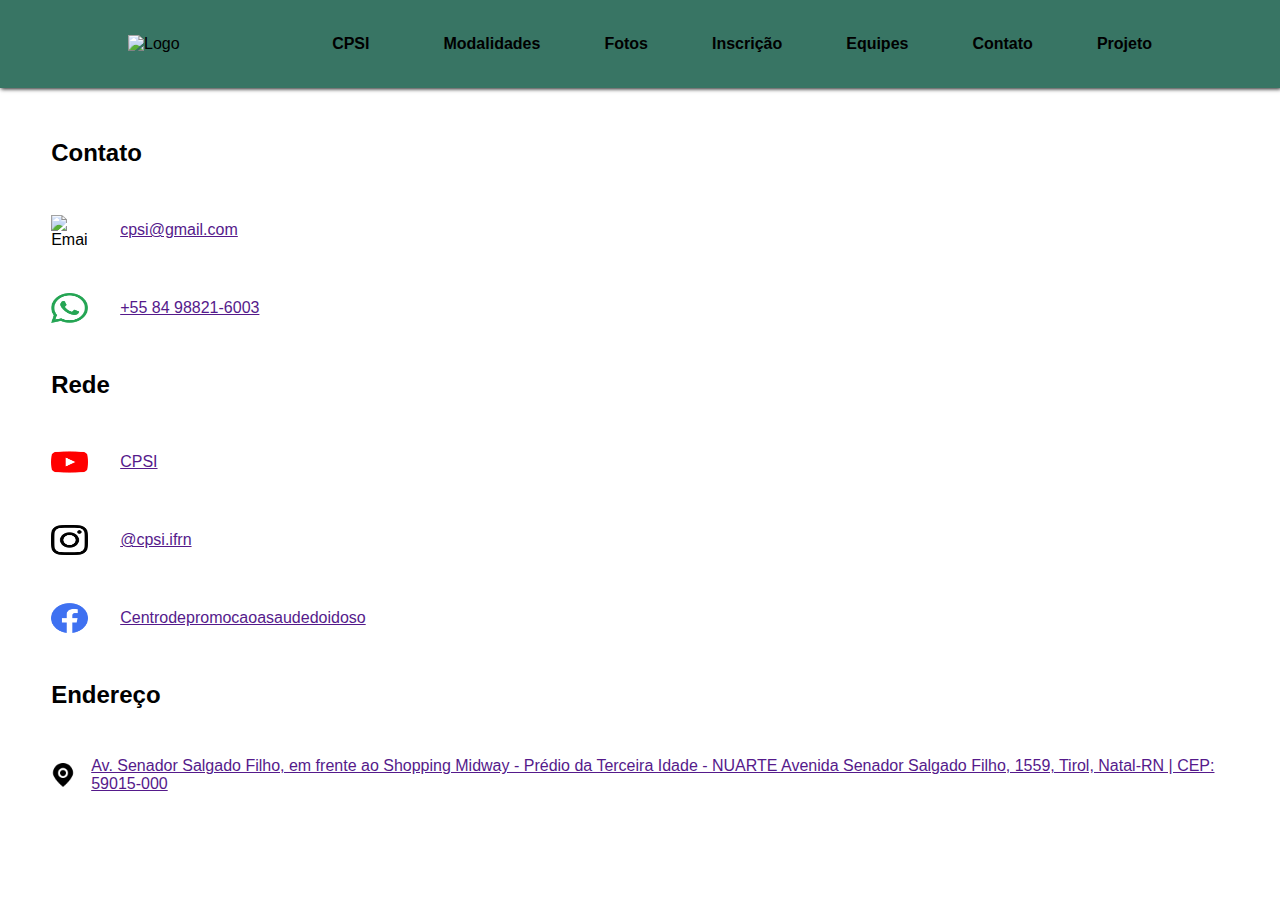
==== contato.html @ a150881f "CPSI-LandingPage" ====
<!DOCTYPE html>
<html lang="pt-br">
<head>
    <meta charset="UTF-8">
    <meta http-equiv="X-UA-Compatible" content="IE=edge">
    <meta name="viewport" content="width=device-width, initial-scale=1.0">
    <title>Cantato</title>
    <link rel="stylesheet" type="text/css" href="stylelandingpage.css" media="screen" />
    <link rel="preconnect" href="https://fonts.googleapis.com">
    <link rel="preconnect" href="https://fonts.gstatic.com" crossorigin>
    <link href="https://fonts.googleapis.com/css2?family=Roboto:ital,wght@0,100;0,300;0,400;0,500;0,700;0,900;1,100;1,300;1,400;1,500;1,700;1,900&display=swap" rel="stylesheet">
    <style>
         body {
      font-family: sans-serif;
    }

    .container {
      display: flex;
      flex-direction: column;
      gap: 3rem;
      padding: 4%;
    }

    .section-title {
      font-weight: bold;
    }

    .contact-info {
      display: flex;
      align-items: center;
      gap: 2rem;
    }

    .contact-icon {
      width: 37px;
      height: 30px;
    }

    .address {
      display: flex;
      align-items: center;
      gap: 1rem;
    }

    .address-icon {
      width: 24px;
      height: 24px;
    }
    </style>
</head>
<body id="body">
    <div class="header" id="header">
        <button onclick="toggleSidebar()" class="btn_icon_header">
            <svg xmlns="https://img.icons8.com/?size=100&id=tIGF40qilLXA&format=png&color=000000" width="20" height="20"  fill="currentColor" class="bi bi-list" viewBox="0 0 16 16">
                <path fill-rule="evenodd" d="M2.5 12a.5.5 0 0 1 .5-.5h10a.5.5 0 0 1 0 1H3a.5.5 0 0 1-.5-.5zm0-4a.5.5 0 0 1 .5-.5h10a.5.5 0 0 1 0 1H3a.5.5 0 0 1-.5-.5zm0-4a.5.5 0 0 1 .5-.5h10a.5.5 0 0 1 0 1H3a.5.5 0 0 1-.5-.5z"/>
            </svg>
        </button>
        <div class="logo_header">
            <img src="logo.png" alt="Logo" class="img_logo_header">
        </div>
        <div class="navigation_header" id="navigation_header">
            <button onclick="toggleSidebar()" class="btn_icon_header">
                <svg xmlns="https://img.icons8.com/?size=100&id=tIGF40qilLXA&format=png&color=000000" width="20" height="20" fill="currentColor" class="bi bi-x" viewBox="0 0 16 16">
                    <path d="M4.646 4.646a.5.5 0 0 1 .708 0L8 7.293l2.646-2.647a.5.5 0 0 1 .708.708L8.707 8l2.647 2.646a.5.5 0 0 1-.708.708L8 8.707l-2.646 2.647a.5.5 0 0 1-.708-.708L7.293 8 4.646 5.354a.5.5 0 0 1 0-.708z"/>
                </svg>
            </button>
            <a href="file:///c%3A/Users/20181011110006/Documents/GitHub/CPSI-LandingPage/index.html"class="active">CPSI</a>  
            <a href="file:///c%3A/Users/20181011110006/Documents/GitHub/CPSI-LandingPage/modalidade.html">Modalidades</a>
            <a href="file:///c%3A/Users/20181011110006/Documents/GitHub/CPSI-LandingPage/foto.html">Fotos</a>
            <a href="file:///c%3A/Users/20181011110006/Documents/GitHub/CPSI-LandingPage/inscricao.html">Inscrição</a>
            <a href="file:///c%3A/Users/20181011110006/Documents/GitHub/CPSI-LandingPage/equipe.html">Equipes</a>
            <a href="file:///c%3A/Users/20181011110006/Documents/GitHub/CPSI-LandingPage/contato.html">Contato</a>
            <a href="file:///c%3A/Users/20181011110006/Documents/GitHub/CPSI-LandingPage/projeto.html">Projeto</a>
        </div>
    </div>

  <div class="container">
    <h2 class="section-title">Contato</h2>
    <div class="contact-info">
      <img class="contact-icon" src="imagens/email.png" alt="Email">
      <span><a href="">cpsi@gmail.com</a></span>
    </div>
    <div class="contact-info">
      <img class="contact-icon" src="imagens/whatsapp.png" alt="Whatsapp">
      <span><a href="">+55 84 98821-6003</a></span>
    </div>

    <h2 class="section-title">Rede</h2>
    <div class="contact-info">
      <img class="contact-icon" src="imagens/youtube.png" alt="Youtube">
      <span><a href="">CPSI</a></span>
    </div>
    <div class="contact-info">
      <img class="contact-icon" src="imagens/instagram.png" alt="Instagram">
      <span><a href="">@cpsi.ifrn</a></span>
    </div>
    <div class="contact-info">
      <img class="contact-icon" src="imagens/facebook.png" alt="Facebook">
      <span><a href="">Centrodepromocaoasaudedoidoso</a></span>
    </div>

    <h2 class="section-title">Endereço</h2>
    <div class="address">
      <img class="address-icon" src="imagens/location.png" alt="Location">
      <span><a href="">Av. Senador Salgado Filho, em frente ao Shopping Midway - Prédio da Terceira Idade - NUARTE
        Avenida Senador Salgado Filho, 1559, Tirol, Natal-RN | CEP: 59015-000</a></span>
    </div>
  </div>
  
</body>
</html>
---- stylelandingpage.css ----
:root{
    --color-white: #000000;
    --color-dark1: linear-gradient(72deg, #00dbff 35%, #ffffff, #ffffff 99%);
    --color-dark2:#387564;
    --color-dark3: #ffffff;
    --color-dark4: #1c1c1c;
    --color-dark5: #ffffff;
    --color-kil: #ffffff;
    --color-purple: #000000;
    --color-h1: #1c1c1c;

}
*{
    margin: 0;
    padding: 0;
}
body{
    font-family: Arial, Helvetica, sans-serif;
    background-color: var(--color-dark1);
    color: var(--color-white);
}

.img_logo_header{
    width: 100px;
    
}
.header,
.navigation_header{
    display: flex;
    flex-direction: row;
    align-items: center;
}
.header{
    background-color: var(--color-dark2);
    justify-content: space-between;
    padding: 0 10%;
    height: 5.5em;
    box-shadow: 1px 1px 4px var(--color-dark4);
}
h1{
    background-repeat: no-repeat;
    height: 60%;
    background-attachment: fixed; 
    background-size: 90% 90%;
    color: var(--color-h1);
    margin-inline-start: 9em;
    margin-inline-end: 10em;
}

.navigation_header{
    gap: 4em;
    z-index: 6;
}
.content{
    padding-top: 5em;
    text-align: center;
    height: 100vh;
    transition: 2s;
}
.navigation_header a{
    text-decoration: none;
    color: var(--color-purple);
    transition: 1s;
    font-weight: bold;
}
.navigation_header a:hover{
    color: var(--color-kil);
}
.active{
    color: var(--color-dark3);
    padding: 10px;
    border-radius: 10px;
}

.btn_icon_header{
    background: transparent;
    border: none;
    color: var(--color-white);
    cursor: pointer;
    display: none;
}
@media screen and (max-width: 768px) {
    .navigation_header{
        position: absolute;
        flex-direction: column !important;
        top: 0;
        background: #387564;
        height: 100%;
        width: 35vw;
        padding: 1em;
        animation-duration: 2s;
        margin-left: -100vw;
    }
    .btn_icon_header{
        display: block;
    }
}
@keyframes showSidebar {
    from {margin-left: -100vw;}
    to {margin-left: -10vw;}
}
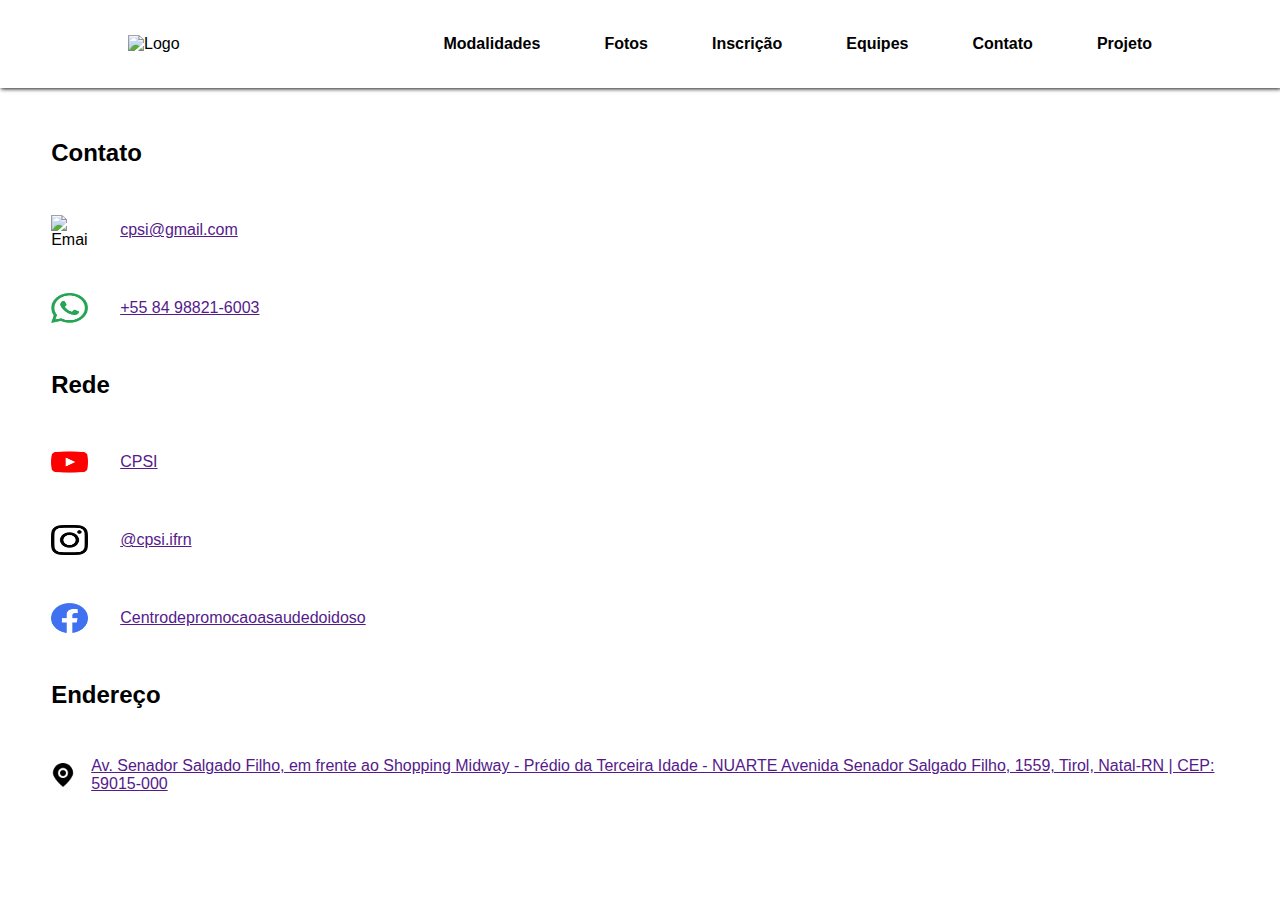
==== commit e72a30de: "estagio" ====
--- a/contato.html
+++ b/contato.html
@@ -51,7 +51,7 @@
 <body id="body">
     <div class="header" id="header">
         <button onclick="toggleSidebar()" class="btn_icon_header">
-            <svg xmlns="https://img.icons8.com/?size=100&id=tIGF40qilLXA&format=png&color=000000" width="20" height="20"  fill="currentColor" class="bi bi-list" viewBox="0 0 16 16">
+            <svg xmlns="https://img.icons8.com/?size=100&id=tIGF40qilLXA&format=png&color=000000" width="35" height="50"  fill="currentColor" class="bi bi-list" viewBox="0 0 16 16">
                 <path fill-rule="evenodd" d="M2.5 12a.5.5 0 0 1 .5-.5h10a.5.5 0 0 1 0 1H3a.5.5 0 0 1-.5-.5zm0-4a.5.5 0 0 1 .5-.5h10a.5.5 0 0 1 0 1H3a.5.5 0 0 1-.5-.5zm0-4a.5.5 0 0 1 .5-.5h10a.5.5 0 0 1 0 1H3a.5.5 0 0 1-.5-.5z"/>
             </svg>
         </button>
@@ -64,13 +64,12 @@
                     <path d="M4.646 4.646a.5.5 0 0 1 .708 0L8 7.293l2.646-2.647a.5.5 0 0 1 .708.708L8.707 8l2.647 2.646a.5.5 0 0 1-.708.708L8 8.707l-2.646 2.647a.5.5 0 0 1-.708-.708L7.293 8 4.646 5.354a.5.5 0 0 1 0-.708z"/>
                 </svg>
             </button>
-            <a href="file:///c%3A/Users/20181011110006/Documents/GitHub/CPSI-LandingPage/index.html"class="active">CPSI</a>  
-            <a href="file:///c%3A/Users/20181011110006/Documents/GitHub/CPSI-LandingPage/modalidade.html">Modalidades</a>
-            <a href="file:///c%3A/Users/20181011110006/Documents/GitHub/CPSI-LandingPage/foto.html">Fotos</a>
-            <a href="file:///c%3A/Users/20181011110006/Documents/GitHub/CPSI-LandingPage/inscricao.html">Inscrição</a>
-            <a href="file:///c%3A/Users/20181011110006/Documents/GitHub/CPSI-LandingPage/equipe.html">Equipes</a>
-            <a href="file:///c%3A/Users/20181011110006/Documents/GitHub/CPSI-LandingPage/contato.html">Contato</a>
-            <a href="file:///c%3A/Users/20181011110006/Documents/GitHub/CPSI-LandingPage/projeto.html">Projeto</a>
+            <a href="file:///c%3A/Users/20181011110006/Documents/CPSI-LandingPage/modalidade.html">Modalidades</a>
+            <a href="file:///c%3A/Users/20181011110006/Documents/CPSI-LandingPage/foto.html">Fotos</a>
+            <a href="file:///c%3A/Users/20181011110006/Documents/CPSI-LandingPage/inscricao.html">Inscrição</a>
+            <a href="file:///c%3A/Users/20181011110006/Documents/CPSI-LandingPage/inscricao.html">Equipes</a>
+            <a href="file:///c%3A/Users/20181011110006/Documents/CPSI-LandingPage/contato.html">Contato</a>
+            <a href="file:///c%3A/Users/20181011110006/Documents/CPSI-LandingPage/projeto.html">Projeto</a>
         </div>
     </div>
 
--- a/stylelandingpage.css
+++ b/stylelandingpage.css
@@ -1,11 +1,11 @@
 :root{
     --color-white: #000000;
     --color-dark1: linear-gradient(72deg, #00dbff 35%, #ffffff, #ffffff 99%);
-    --color-dark2:#387564;
+    --color-dark2:#ffffff;
     --color-dark3: #ffffff;
     --color-dark4: #1c1c1c;
     --color-dark5: #ffffff;
-    --color-kil: #ffffff;
+    --color-kil: #1bb87b;
     --color-purple: #000000;
     --color-h1: #1c1c1c;
 
@@ -60,7 +60,7 @@
 .navigation_header a{
     text-decoration: none;
     color: var(--color-purple);
-    transition: 1s;
+    transition: 0s;
     font-weight: bold;
 }
 .navigation_header a:hover{
@@ -88,11 +88,11 @@
         height: 100%;
         width: 35vw;
         padding: 1em;
-        animation-duration: 2s;
+        animation-duration: 1s;
         margin-left: -100vw;
     }
     .btn_icon_header{
-        display: block;
+        display: contents;
     }
 }
 @keyframes showSidebar {
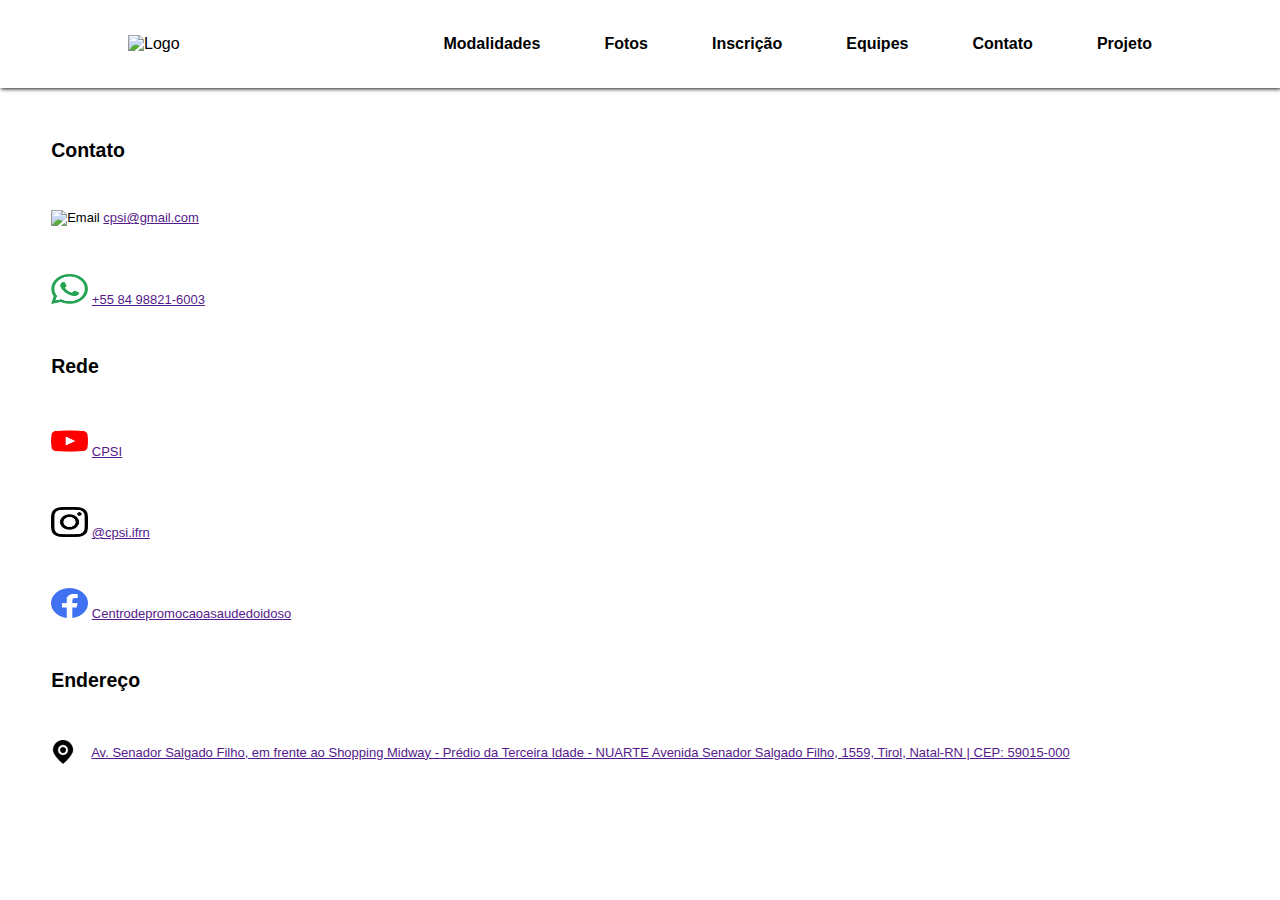
==== commit 76e76396: "estagio" ====
--- a/contato.html
+++ b/contato.html
@@ -19,6 +19,7 @@
       flex-direction: column;
       gap: 3rem;
       padding: 4%;
+      font-size: 13px;
     }
 
     .section-title {
@@ -26,7 +27,7 @@
     }
 
     .contact-info {
-      display: flex;
+      display: i;
       align-items: center;
       gap: 2rem;
     }
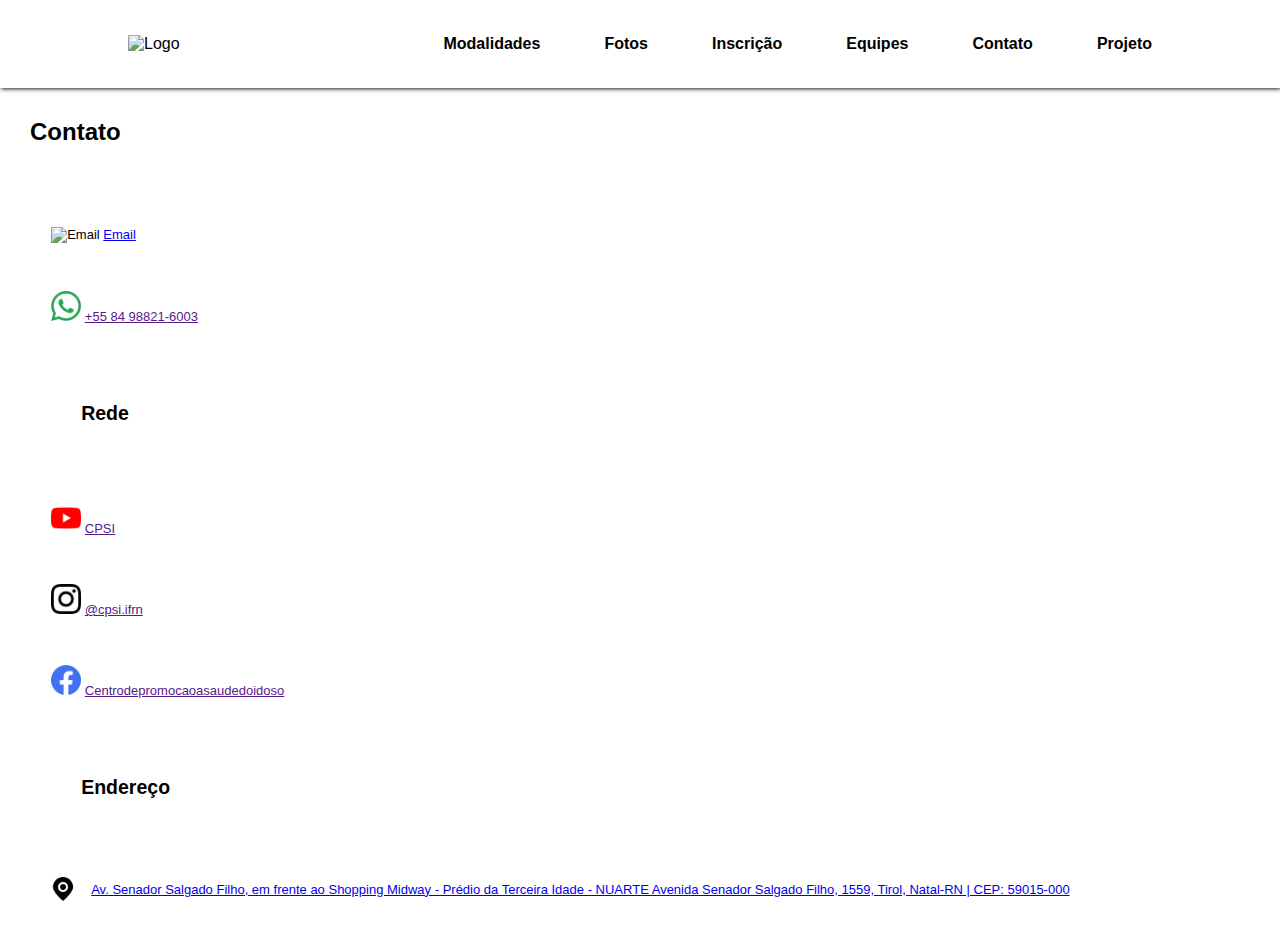
==== commit 8e652af0: "cpsi" ====
--- a/contato.html
+++ b/contato.html
@@ -12,6 +12,10 @@
     <style>
          body {
       font-family: sans-serif;
+    }
+
+    h2{
+    padding: 30px;
     }
 
     .container {
@@ -33,7 +37,7 @@
     }
 
     .contact-icon {
-      width: 37px;
+      width: 30px;
       height: 30px;
     }
 
@@ -68,44 +72,43 @@
             <a href="file:///c%3A/Users/20181011110006/Documents/CPSI-LandingPage/modalidade.html">Modalidades</a>
             <a href="file:///c%3A/Users/20181011110006/Documents/CPSI-LandingPage/foto.html">Fotos</a>
             <a href="file:///c%3A/Users/20181011110006/Documents/CPSI-LandingPage/inscricao.html">Inscrição</a>
-            <a href="file:///c%3A/Users/20181011110006/Documents/CPSI-LandingPage/inscricao.html">Equipes</a>
+            <a href="file:///c%3A/Users/20181011110006/Documents/CPSI-LandingPage/equipe.html">Equipes</a>
             <a href="file:///c%3A/Users/20181011110006/Documents/CPSI-LandingPage/contato.html">Contato</a>
             <a href="file:///c%3A/Users/20181011110006/Documents/CPSI-LandingPage/projeto.html">Projeto</a>
         </div>
     </div>
+    <h2 class="section-title">Contato</h2>
+    <div class="container">
+      <div class="contact-info">
+        <img class="contact-icon" src="imagens/email.png" alt="Email">
+        <span><a href="cpsi@gmail.com">Email</a></span>
+      </div>
+      <div class="contact-info">
+        <img class="contact-icon" src="imagens/whatsapp.png" alt="Whatsapp">
+        <span><a href="">+55 84 98821-6003</a></span>
+      </div>
 
-  <div class="container">
-    <h2 class="section-title">Contato</h2>
-    <div class="contact-info">
-      <img class="contact-icon" src="imagens/email.png" alt="Email">
-      <span><a href="">cpsi@gmail.com</a></span>
+      <h2 class="section-title">Rede</h2>
+      <div class="contact-info">
+        <img class="contact-icon" src="imagens/youtube.png" alt="Youtube">
+        <span><a href="">CPSI</a></span>
+      </div>
+      <div class="contact-info">
+        <img class="contact-icon" src="imagens/instagram.png" alt="Instagram">
+        <span><a href="">@cpsi.ifrn</a></span>
+      </div>
+      <div class="contact-info">
+        <img class="contact-icon" src="imagens/facebook.png" alt="Facebook">
+        <span><a href="">Centrodepromocaoasaudedoidoso</a></span>
+      </div>
+
+      <h2 class="section-title">Endereço</h2>
+      <div class="address">
+        <img class="address-icon" src="imagens/location.png" alt="Location">
+        <span><a href="https://www.google.com/maps/@-5.8117429,-35.2045754,3a,75y,86.16h,82.98t/data=!3m6!1e1!3m4!1s7hew1GoKromW-M93L4yq8g!2e0!7i13312!8i6656?coh=205409&entry=ttu&g_ep=EgoyMDI0MDkyMi4wIKXMDSoASAFQAw%3D%3D">Av. Senador Salgado Filho, em frente ao Shopping Midway - Prédio da Terceira Idade - NUARTE
+          Avenida Senador Salgado Filho, 1559, Tirol, Natal-RN | CEP: 59015-000</a></span>
+      </div>
     </div>
-    <div class="contact-info">
-      <img class="contact-icon" src="imagens/whatsapp.png" alt="Whatsapp">
-      <span><a href="">+55 84 98821-6003</a></span>
-    </div>
-
-    <h2 class="section-title">Rede</h2>
-    <div class="contact-info">
-      <img class="contact-icon" src="imagens/youtube.png" alt="Youtube">
-      <span><a href="">CPSI</a></span>
-    </div>
-    <div class="contact-info">
-      <img class="contact-icon" src="imagens/instagram.png" alt="Instagram">
-      <span><a href="">@cpsi.ifrn</a></span>
-    </div>
-    <div class="contact-info">
-      <img class="contact-icon" src="imagens/facebook.png" alt="Facebook">
-      <span><a href="">Centrodepromocaoasaudedoidoso</a></span>
-    </div>
-
-    <h2 class="section-title">Endereço</h2>
-    <div class="address">
-      <img class="address-icon" src="imagens/location.png" alt="Location">
-      <span><a href="">Av. Senador Salgado Filho, em frente ao Shopping Midway - Prédio da Terceira Idade - NUARTE
-        Avenida Senador Salgado Filho, 1559, Tirol, Natal-RN | CEP: 59015-000</a></span>
-    </div>
-  </div>
   
 </body>
 </html>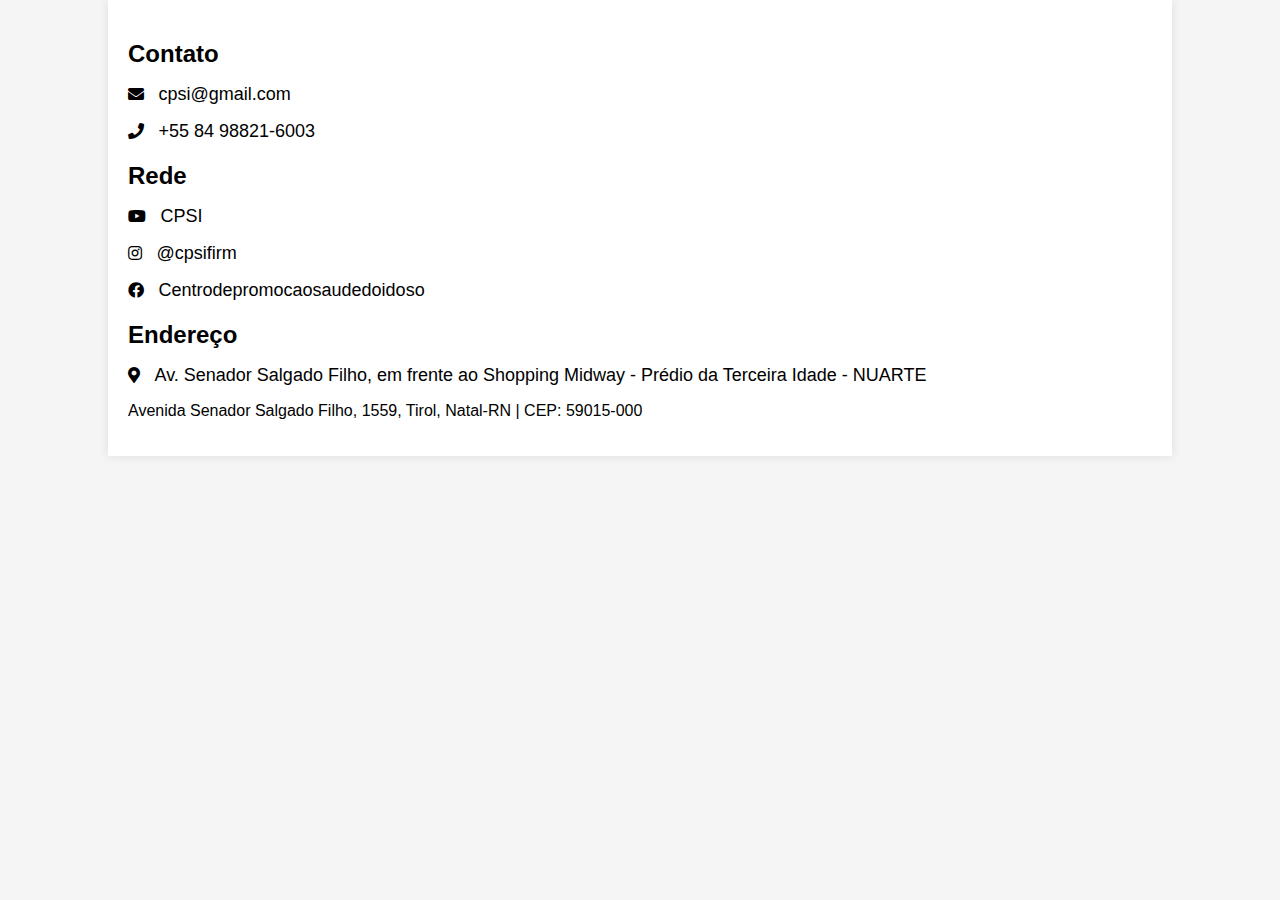
==== commit 0081a09a: "atuliz" ====
--- a/contato.html
+++ b/contato.html
@@ -1,114 +1,63 @@
-<!DOCTYPE html>
-<html lang="pt-br">
+<html>
 <head>
-    <meta charset="UTF-8">
-    <meta http-equiv="X-UA-Compatible" content="IE=edge">
-    <meta name="viewport" content="width=device-width, initial-scale=1.0">
-    <title>Cantato</title>
-    <link rel="stylesheet" type="text/css" href="stylelandingpage.css" media="screen" />
-    <link rel="preconnect" href="https://fonts.googleapis.com">
-    <link rel="preconnect" href="https://fonts.gstatic.com" crossorigin>
-    <link href="https://fonts.googleapis.com/css2?family=Roboto:ital,wght@0,100;0,300;0,400;0,500;0,700;0,900;1,100;1,300;1,400;1,500;1,700;1,900&display=swap" rel="stylesheet">
+    <title>Contact Page</title>
+    <link rel="stylesheet" href="https://cdnjs.cloudflare.com/ajax/libs/font-awesome/5.15.3/css/all.min.css">
     <style>
-         body {
-      font-family: sans-serif;
-    }
-
-    h2{
-    padding: 30px;
-    }
-
-    .container {
-      display: flex;
-      flex-direction: column;
-      gap: 3rem;
-      padding: 4%;
-      font-size: 13px;
-    }
-
-    .section-title {
-      font-weight: bold;
-    }
-
-    .contact-info {
-      display: i;
-      align-items: center;
-      gap: 2rem;
-    }
-
-    .contact-icon {
-      width: 30px;
-      height: 30px;
-    }
-
-    .address {
-      display: flex;
-      align-items: center;
-      gap: 1rem;
-    }
-
-    .address-icon {
-      width: 24px;
-      height: 24px;
-    }
+        body {
+            font-family: Arial, sans-serif;
+            margin: 0;
+            padding: 0;
+            background-color: #f5f5f5;
+        }
+        .container {
+            width: 80%;
+            margin: 0 auto;
+            background-color: #ffffff;
+            padding: 20px;
+            box-shadow: 0 0 10px rgba(0, 0, 0, 0.1);
+        }
+        h2 {
+            font-size: 24px;
+            margin-bottom: 10px;
+        }
+        .contact-item {
+            margin-bottom: 20px;
+        }
+        .contact-item i {
+            margin-right: 10px;
+        }
+        .contact-item span {
+            font-size: 18px;
+        }
+        .address {
+            margin-top: 20px;
+        }
+        .address i {
+            margin-right: 10px;
+        }
+        .address span {
+            font-size: 18px;
+        }
     </style>
 </head>
-<body id="body">
-    <div class="header" id="header">
-        <button onclick="toggleSidebar()" class="btn_icon_header">
-            <svg xmlns="https://img.icons8.com/?size=100&id=tIGF40qilLXA&format=png&color=000000" width="35" height="50"  fill="currentColor" class="bi bi-list" viewBox="0 0 16 16">
-                <path fill-rule="evenodd" d="M2.5 12a.5.5 0 0 1 .5-.5h10a.5.5 0 0 1 0 1H3a.5.5 0 0 1-.5-.5zm0-4a.5.5 0 0 1 .5-.5h10a.5.5 0 0 1 0 1H3a.5.5 0 0 1-.5-.5zm0-4a.5.5 0 0 1 .5-.5h10a.5.5 0 0 1 0 1H3a.5.5 0 0 1-.5-.5z"/>
-            </svg>
-        </button>
-        <div class="logo_header">
-            <img src="logo.png" alt="Logo" class="img_logo_header">
+<body>
+    <div class="container">
+        <div class="contact-item">
+            <h2>Contato</h2>
+            <p><i class="fas fa-envelope"></i> <span>cpsi@gmail.com</span></p>
+            <p><i class="fas fa-phone"></i> <span>+55 84 98821-6003</span></p>
         </div>
-        <div class="navigation_header" id="navigation_header">
-            <button onclick="toggleSidebar()" class="btn_icon_header">
-                <svg xmlns="https://img.icons8.com/?size=100&id=tIGF40qilLXA&format=png&color=000000" width="20" height="20" fill="currentColor" class="bi bi-x" viewBox="0 0 16 16">
-                    <path d="M4.646 4.646a.5.5 0 0 1 .708 0L8 7.293l2.646-2.647a.5.5 0 0 1 .708.708L8.707 8l2.647 2.646a.5.5 0 0 1-.708.708L8 8.707l-2.646 2.647a.5.5 0 0 1-.708-.708L7.293 8 4.646 5.354a.5.5 0 0 1 0-.708z"/>
-                </svg>
-            </button>
-            <a href="file:///c%3A/Users/20181011110006/Documents/CPSI-LandingPage/modalidade.html">Modalidades</a>
-            <a href="file:///c%3A/Users/20181011110006/Documents/CPSI-LandingPage/foto.html">Fotos</a>
-            <a href="file:///c%3A/Users/20181011110006/Documents/CPSI-LandingPage/inscricao.html">Inscrição</a>
-            <a href="file:///c%3A/Users/20181011110006/Documents/CPSI-LandingPage/equipe.html">Equipes</a>
-            <a href="file:///c%3A/Users/20181011110006/Documents/CPSI-LandingPage/contato.html">Contato</a>
-            <a href="file:///c%3A/Users/20181011110006/Documents/CPSI-LandingPage/projeto.html">Projeto</a>
+        <div class="contact-item">
+            <h2>Rede</h2>
+            <p><i class="fab fa-youtube"></i> <span>CPSI</span></p>
+            <p><i class="fab fa-instagram"></i> <span>@cpsifirm</span></p>
+            <p><i class="fab fa-facebook"></i> <span>Centrodepromocaosaudedoidoso</span></p>
+        </div>
+        <div class="address">
+            <h2>Endereço</h2>
+            <p><i class="fas fa-map-marker-alt"></i> <span>Av. Senador Salgado Filho, em frente ao Shopping Midway - Prédio da Terceira Idade - NUARTE</span></p>
+            <p>Avenida Senador Salgado Filho, 1559, Tirol, Natal-RN | CEP: 59015-000</p>
         </div>
     </div>
-    <h2 class="section-title">Contato</h2>
-    <div class="container">
-      <div class="contact-info">
-        <img class="contact-icon" src="imagens/email.png" alt="Email">
-        <span><a href="cpsi@gmail.com">Email</a></span>
-      </div>
-      <div class="contact-info">
-        <img class="contact-icon" src="imagens/whatsapp.png" alt="Whatsapp">
-        <span><a href="">+55 84 98821-6003</a></span>
-      </div>
-
-      <h2 class="section-title">Rede</h2>
-      <div class="contact-info">
-        <img class="contact-icon" src="imagens/youtube.png" alt="Youtube">
-        <span><a href="">CPSI</a></span>
-      </div>
-      <div class="contact-info">
-        <img class="contact-icon" src="imagens/instagram.png" alt="Instagram">
-        <span><a href="">@cpsi.ifrn</a></span>
-      </div>
-      <div class="contact-info">
-        <img class="contact-icon" src="imagens/facebook.png" alt="Facebook">
-        <span><a href="">Centrodepromocaoasaudedoidoso</a></span>
-      </div>
-
-      <h2 class="section-title">Endereço</h2>
-      <div class="address">
-        <img class="address-icon" src="imagens/location.png" alt="Location">
-        <span><a href="https://www.google.com/maps/@-5.8117429,-35.2045754,3a,75y,86.16h,82.98t/data=!3m6!1e1!3m4!1s7hew1GoKromW-M93L4yq8g!2e0!7i13312!8i6656?coh=205409&entry=ttu&g_ep=EgoyMDI0MDkyMi4wIKXMDSoASAFQAw%3D%3D">Av. Senador Salgado Filho, em frente ao Shopping Midway - Prédio da Terceira Idade - NUARTE
-          Avenida Senador Salgado Filho, 1559, Tirol, Natal-RN | CEP: 59015-000</a></span>
-      </div>
-    </div>
-  
 </body>
 </html>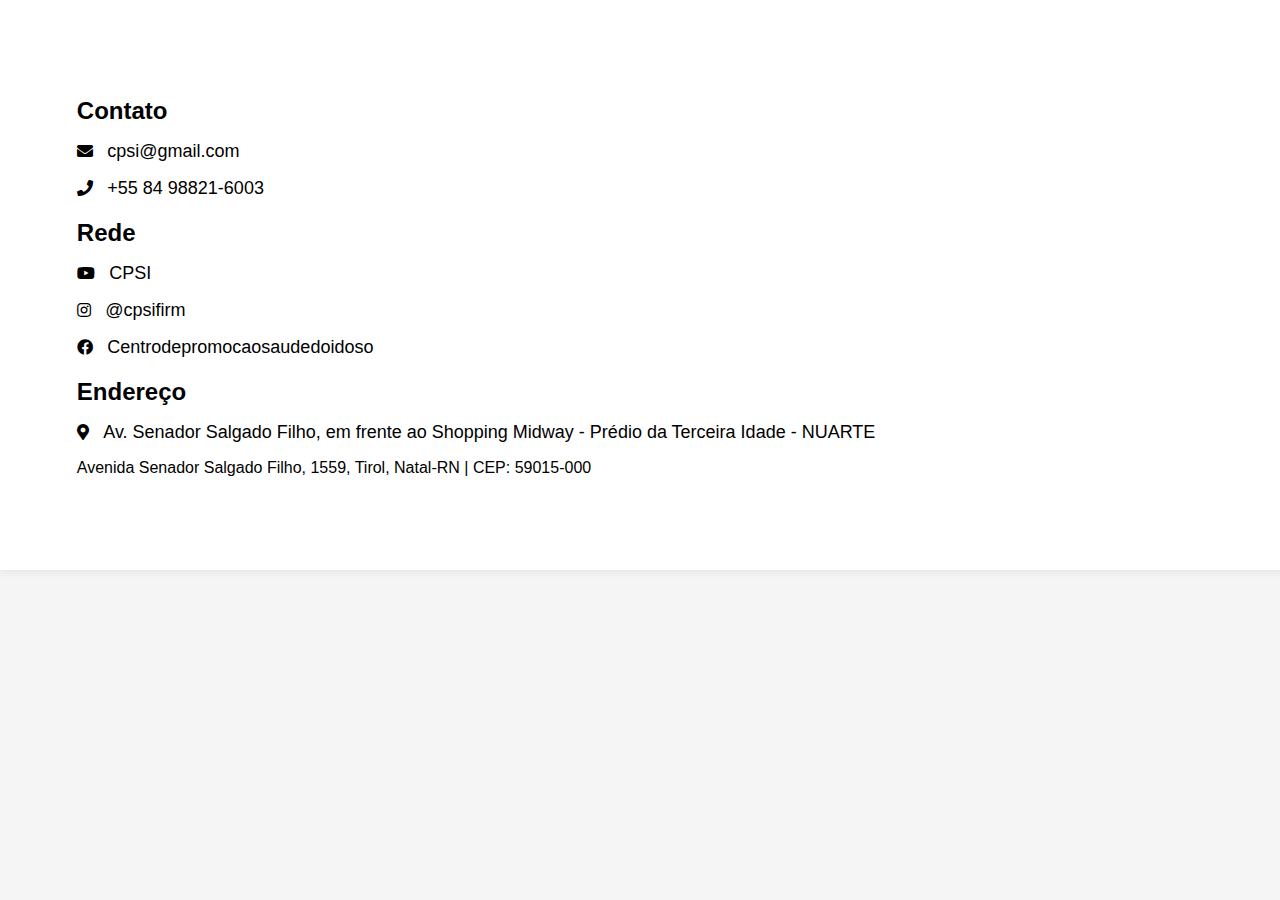
==== commit d44676ec: "atuliza" ====
--- a/contato.html
+++ b/contato.html
@@ -1,6 +1,6 @@
 <html>
 <head>
-    <title>Contact Page</title>
+    <title>Conta</title>
     <link rel="stylesheet" href="https://cdnjs.cloudflare.com/ajax/libs/font-awesome/5.15.3/css/all.min.css">
     <style>
         body {
@@ -8,12 +8,13 @@
             margin: 0;
             padding: 0;
             background-color: #f5f5f5;
+            
         }
         .container {
-            width: 80%;
+            width: 100%;
             margin: 0 auto;
             background-color: #ffffff;
-            padding: 20px;
+            padding: 6%;
             box-shadow: 0 0 10px rgba(0, 0, 0, 0.1);
         }
         h2 {
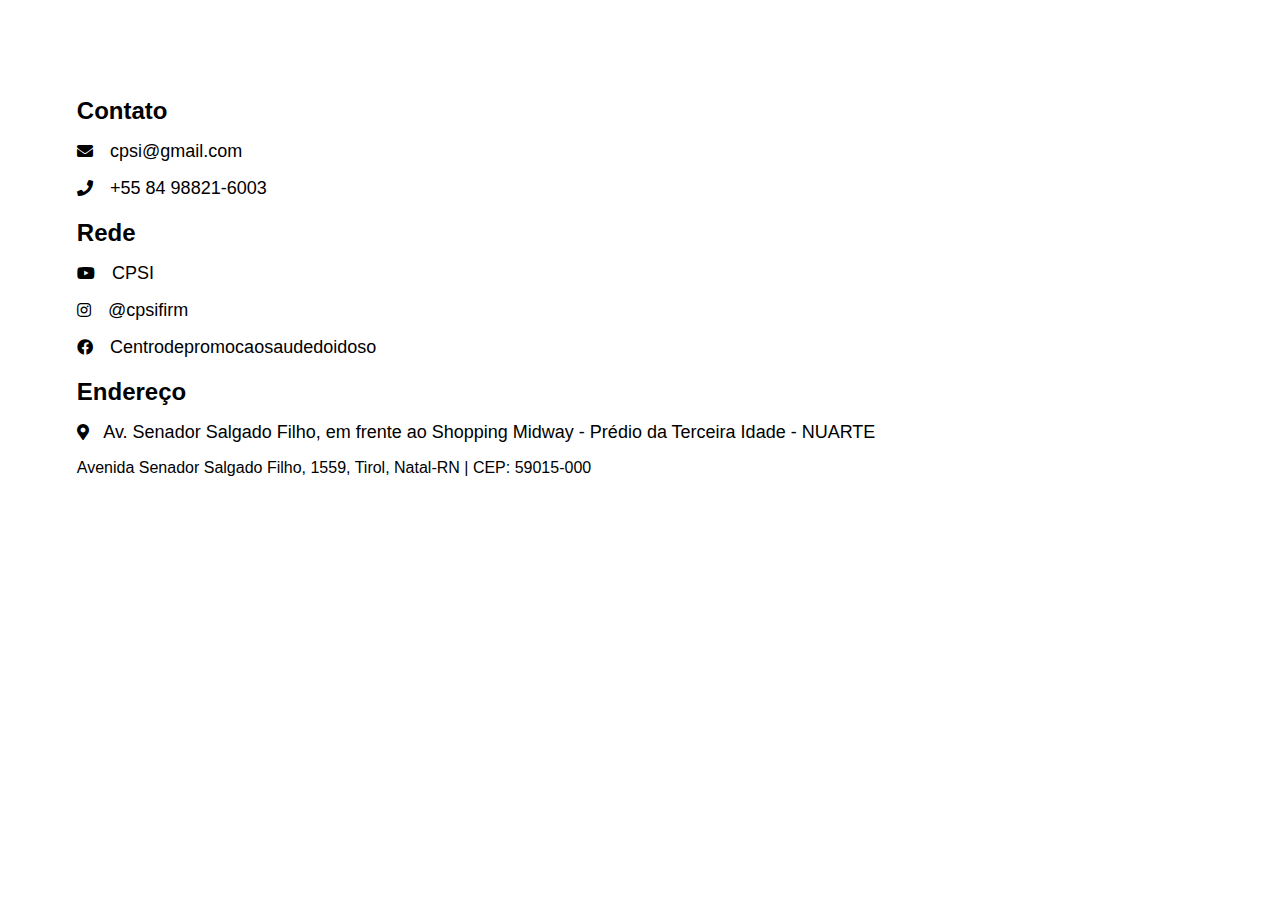
==== commit 91e0dc93: "é novo" ====
--- a/contato.html
+++ b/contato.html
@@ -7,15 +7,13 @@
             font-family: Arial, sans-serif;
             margin: 0;
             padding: 0;
-            background-color: #f5f5f5;
+            background-color: #ffffff;
             
         }
         .container {
             width: 100%;
             margin: 0 auto;
-            background-color: #ffffff;
             padding: 6%;
-            box-shadow: 0 0 10px rgba(0, 0, 0, 0.1);
         }
         h2 {
             font-size: 24px;
@@ -25,7 +23,7 @@
             margin-bottom: 20px;
         }
         .contact-item i {
-            margin-right: 10px;
+            margin-right: 1%;
         }
         .contact-item span {
             font-size: 18px;
@@ -60,5 +58,8 @@
             <p>Avenida Senador Salgado Filho, 1559, Tirol, Natal-RN | CEP: 59015-000</p>
         </div>
     </div>
+    <footer>
+        
+    </footer>
 </body>
 </html>